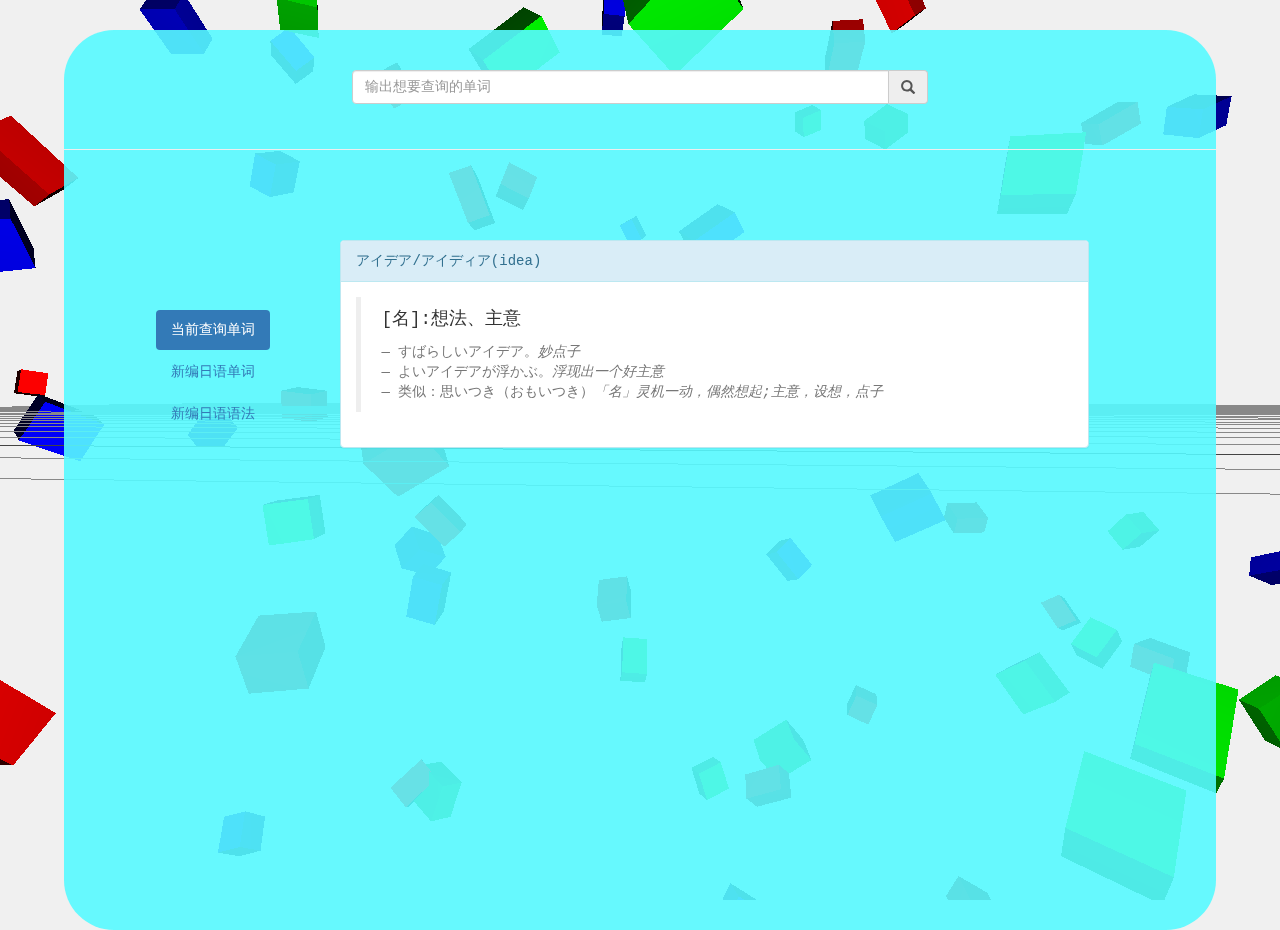
==== pageInfo/index.html @ f92dc4b5 "页面架构搭建支持静态跳转" ====
<!DOCTYPE html>
<html lang="en">
<head>
    <meta charset="UTF-8">
    <title>WebGL代码体验</title>
    <!--插件 JS-->
    <script src="js/utilJs/director.min.js"></script>
    <script src="js/utilJs/jquery-3.2.1.min.js"></script>
    <script src="tool/bootstrap/js/bootstrap.min.js"></script>

    <!--页面js-->
    <script src="model/content/content.js"></script>
    <script src="model/head/head.js"></script>
    <script src="model/menu/menu.js"></script>
    <script src="model/grammar/grammar.js"></script>

    <!--插件css-->
    <link rel="stylesheet" href="tool/bootstrap/css/bootstrap.min.css">
    <!--页面css-->
    <link rel="stylesheet" href="css/info.css">

</head>
<body>
<div id="info">
    <!--<a href="http://threejs.org" target="_blank" rel="noopener">three.js</a> - webgl layers-->
</div>
    <div class="menu">
        <div class="totla">
            <div id="head" class="page-header input-group"></div>
            <div id="menu" class="nav"></div>
            <div id="content"></div>
        </div>
    </div>
    <script>
        // app constant
        const appConst = {
            viewPrefix: "view/",
            httpUrl: "http://localhost:8080/pageInfo",
            sliderIntervalTime: 6000
        };

        var _sliderInterval;

        $('document').ready(function() {
            $("#head").load(appConst.viewPrefix + "head.html");
            $("#menu").load(appConst.viewPrefix + "menu.html");
            // router setting
            var init = function() {
                $("#content").load(appConst.viewPrefix + "content/content.html");
            };
            var load = function() {
                var arr = Array.prototype.slice.call(arguments);
                var url = arr.join("/");
                if (document.documentElement) {
                    document.documentElement.scrollTop = 0;
                }
                if (document.body) {
                    document.body.scrollTop = 0;
                }
                clearInterval(_sliderInterval);
                $("#content").load(appConst.viewPrefix + url + ".html");
            };
            var routes = {
                '/': init,
                '/:url': load,
                '/:url/:url': load,
                '/:url/:url/:url': load
            };
            var router = Router(routes);
            router.configure({
            });
            router.init('/');

            /*$("body").bind("keydown",function(e) {
                e = window.event || e;

                //禁止空格键翻页
                if(event.keyCode == 32) {
                    return false;
                }

                //屏蔽F5刷新键
                // if(event.keyCode==116){
                //  e.keyCode = 0; //IE下需要设置为keyCode为false
                //  return false;
                // }

                //屏蔽 Alt+ 方向键 ←
                //屏蔽 Alt+ 方向键 →
                if ((event.altKey) && ((event.keyCode==37) || (event.keyCode==39))) {
                    event.returnValue = false;
                    return false;
                }

                //屏蔽退格删除键
                if(event.keyCode == 8) {
                    return false;
                }

                //屏蔽ctrl+R
                if((event.ctrlKey) && (event.keyCode==82)) {
                    e.keyCode = 0;
                    return false;
                }
            });*/

        });
    </script>
    <script src="js/three.js"></script>
    <script src="js/queryjs/webgl.js"></script>

</body>
</html>
---- pageInfo/css/info.css ----
body {
    font-family: Monospace;
    background-color: #f0f0f0;
    margin: 0px;
    overflow: hidden;
}

#info{
    position: relative;
    top: 0px;
    z-index: 1;
    width: 100%;
    text-align: center;
    display:block;
}
.menu{
    width: 90%;
    height: 100%;
    background-color: rgba(87, 250, 255, 0.9);
    border-radius: 50px;
    position: absolute;
    left: 5%;
    top: 30px;
    z-index: 5;
}
#totla{
    width: 90%;
    height: 90%;
    background-color: rgba(255, 255, 255, 0.8);
    position: absolute;
    border-radius: 10px;
    float: top;
    z-index: 10;
    left: 5%;
    top: 5%;
}
#head{
    width: 100%;
    height: 80px;
    position: absolute;
    z-index: 15;
    font-family: "ＭＳ ゴシック";
    color: #1b1b1b;
    text-align: center;
}

#menu{
    position: absolute;
    top: 280px;
    z-index: 15;
    left: 8%;
}

#content{
    position: absolute;
    z-index: 15;
    top: 210px;
    left: 24%;
    width: 65%;
}
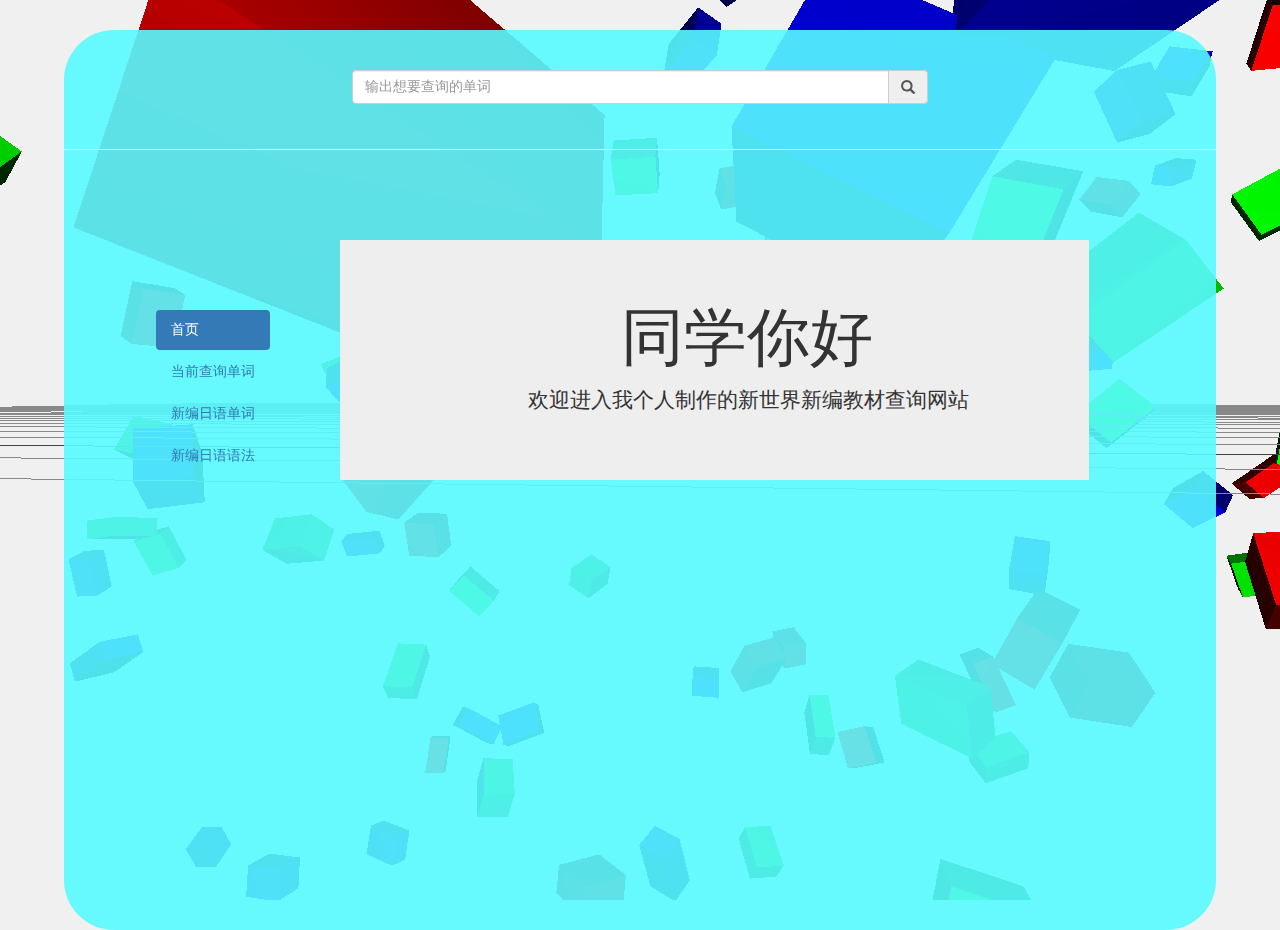
==== commit 213ac1d1: "前台架构完成，" ====
--- a/pageInfo/index.html
+++ b/pageInfo/index.html
@@ -13,6 +13,8 @@
     <script src="model/head/head.js"></script>
     <script src="model/menu/menu.js"></script>
     <script src="model/grammar/grammar.js"></script>
+    <script src="model/unitList/unitList.js"></script>
+    <script src="model/bookList/bookList.js"></script>
 
     <!--插件css-->
     <link rel="stylesheet" href="tool/bootstrap/css/bootstrap.min.css">
--- a/pageInfo/css/info.css
+++ b/pageInfo/css/info.css
@@ -57,4 +57,12 @@
     top: 210px;
     left: 24%;
     width: 65%;
+}
+
+#home{
+    position: absolute;
+    z-index: 15;
+    top: 210px;
+    left: 24%;
+    width: 65%;
 }